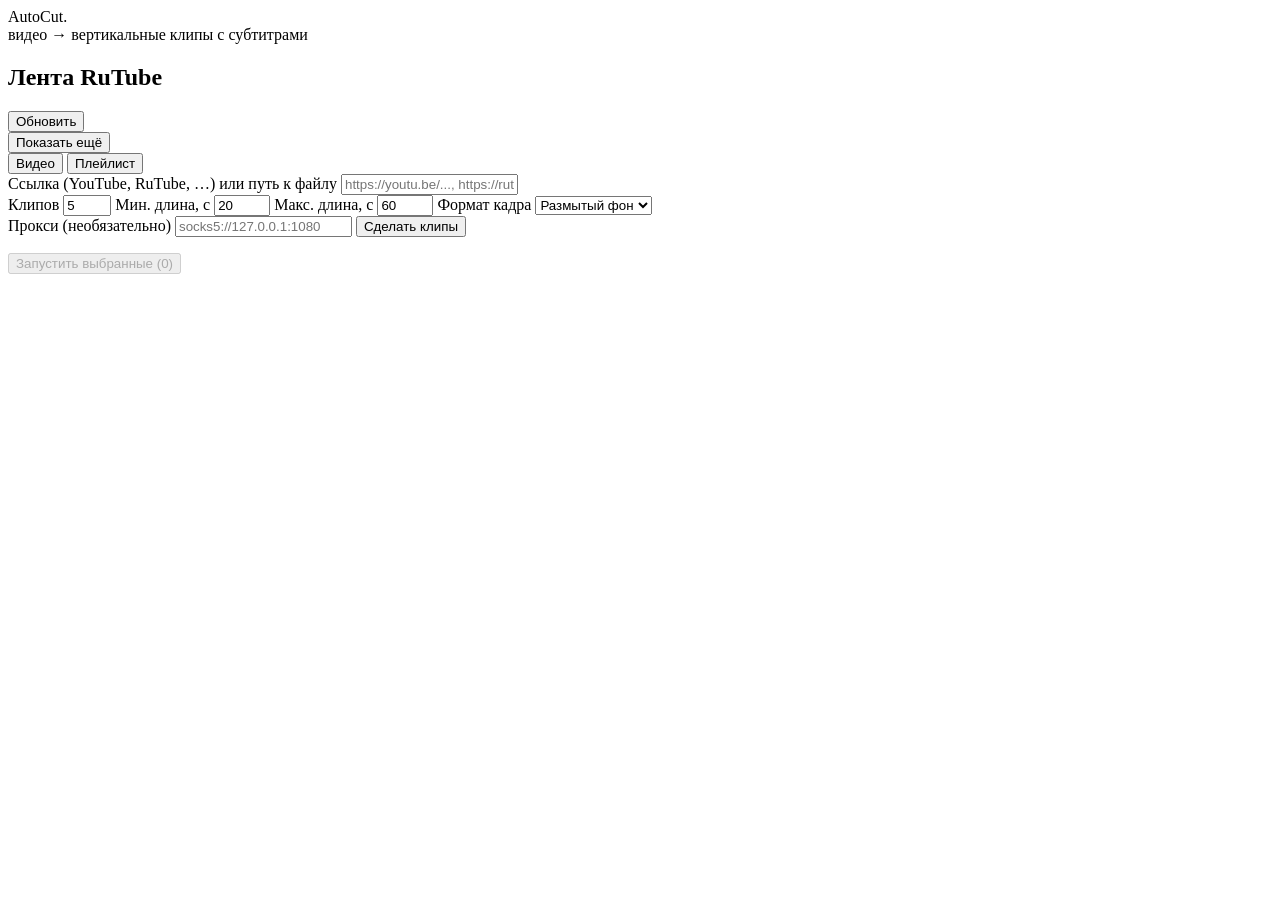
==== autocut/web/static/index.html @ c1c0c6a4 "feat: playlist selection UI with batch launch" ====
<!doctype html>
<html lang="ru">
<head>
  <meta charset="utf-8">
  <meta name="viewport" content="width=device-width, initial-scale=1">
  <title>AutoCut — клипы из видео</title>
  <link rel="stylesheet" href="/static/style.css">
</head>
<body>
  <header class="topbar">
    <div class="brand">AutoCut<span class="dot">.</span></div>
    <div class="tagline">видео → вертикальные клипы с субтитрами</div>
  </header>

  <main>
    <section class="card feed-card">
      <div class="section-head">
        <h2>Лента RuTube</h2>
        <button id="feed-refresh" class="ghost" type="button">Обновить</button>
      </div>
      <div id="feed" class="feed-grid"></div>
      <div id="feed-state" class="feed-state"></div>
      <button id="feed-more" class="ghost hidden" type="button">Показать ещё</button>
    </section>

    <section class="card form-card">
      <form id="job-form">
        <div class="mode-switch" role="group" aria-label="Режим источника">
          <button type="button" class="mode active" data-mode="video">Видео</button>
          <button type="button" class="mode" data-mode="playlist">Плейлист</button>
        </div>

        <label class="field">
          <span>Ссылка (YouTube, RuTube, …) или путь к файлу</span>
          <input id="source" name="source" type="text" required
                 placeholder="https://youtu.be/..., https://rutube.ru/video/... или /home/user/video.mp4">
        </label>

        <div class="row">
          <label class="field small">
            <span>Клипов</span>
            <input id="clips" type="number" min="1" max="50" value="5">
          </label>
          <label class="field small">
            <span>Мин. длина, с</span>
            <input id="min-duration" type="number" min="5" max="120" value="20">
          </label>
          <label class="field small">
            <span>Макс. длина, с</span>
            <input id="max-duration" type="number" min="10" max="180" value="60">
          </label>
          <label class="field small">
            <span>Формат кадра</span>
            <select id="layout">
              <option value="blur">Размытый фон</option>
              <option value="crop">Кроп по центру</option>
            </select>
          </label>
        </div>

        <label class="field">
          <span>Прокси (необязательно)</span>
          <input id="proxy" type="text" placeholder="socks5://127.0.0.1:1080">
        </label>

        <button id="submit" type="submit">Сделать клипы</button>
        <p id="form-error" class="error hidden"></p>

        <div id="playlist-panel" class="playlist-panel hidden">
          <div class="playlist-head">
            <strong id="playlist-title"></strong>
            <span id="playlist-count" class="feed-meta"></span>
          </div>
          <div id="playlist-items" class="playlist-items"></div>
          <button id="playlist-run" type="button" disabled>
            Запустить выбранные (0)
          </button>
        </div>
      </form>
    </section>

    <section id="jobs" class="jobs"></section>
  </main>

  <template id="job-template">
    <article class="card job">
      <div class="job-head">
        <div class="job-title"></div>
        <button class="cancel" type="button">Отменить</button>
      </div>
      <div class="progress"><div class="bar"></div></div>
      <div class="job-status"></div>
      <div class="folder"></div>
      <div class="clips"></div>
    </article>
  </template>

  <template id="playlist-item-template">
    <label class="playlist-item">
      <input type="checkbox">
      <img alt="" loading="lazy">
      <span class="playlist-item-body">
        <span class="playlist-item-title"></span>
        <span class="playlist-item-meta"></span>
      </span>
    </label>
  </template>

  <template id="feed-card-template">
    <article class="feed-item">
      <img alt="" loading="lazy">
      <div class="feed-body">
        <div class="feed-title"></div>
        <div class="feed-meta"></div>
        <button class="feed-pick ghost" type="button">В форму</button>
      </div>
    </article>
  </template>

  <script src="/static/app.js"></script>
</body>
</html>
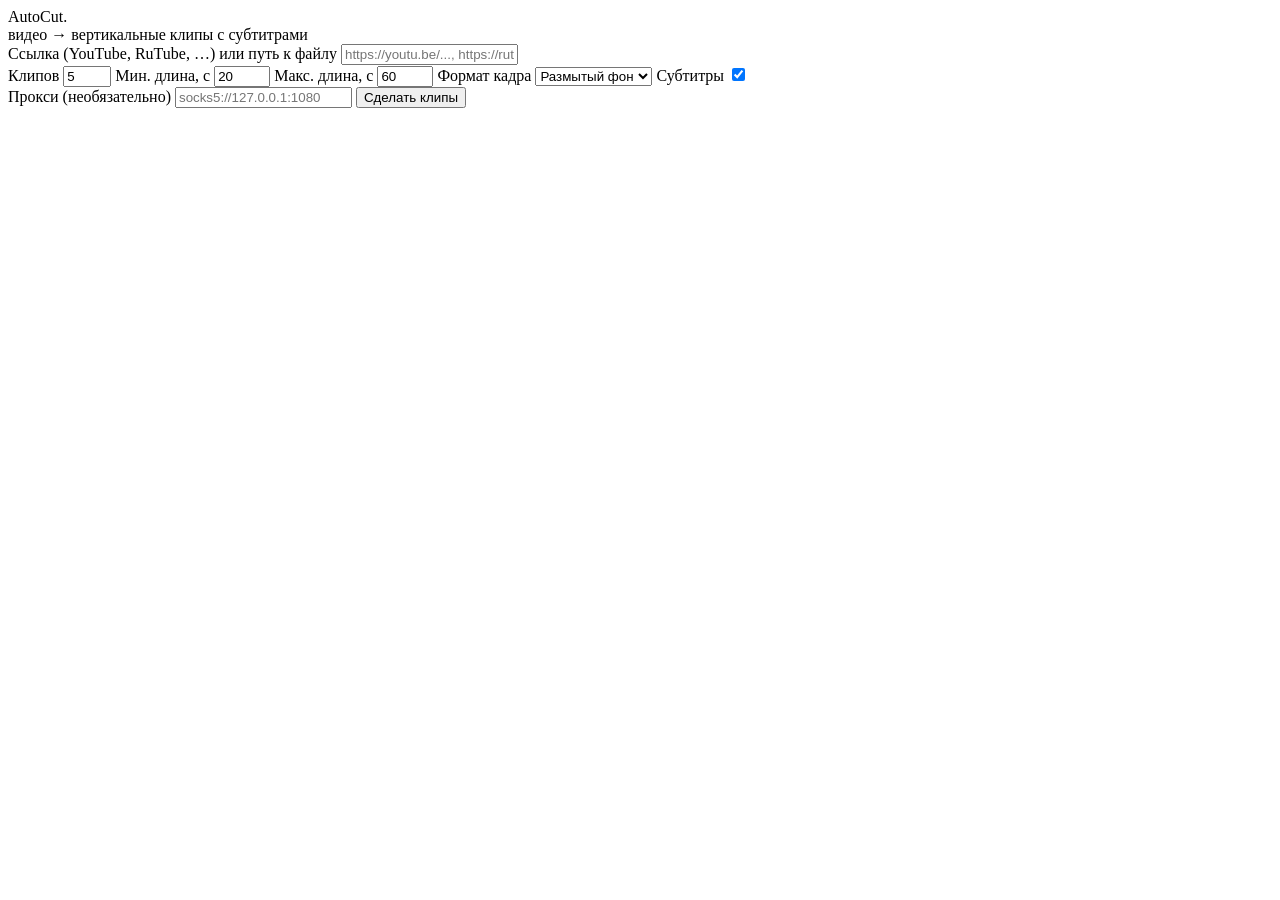
==== commit 9ee905d3: "feat: add --no-subtitles option to render clips without burned subtitles" ====
--- a/autocut/web/static/index.html
+++ b/autocut/web/static/index.html
@@ -13,23 +13,8 @@
   </header>
 
   <main>
-    <section class="card feed-card">
-      <div class="section-head">
-        <h2>Лента RuTube</h2>
-        <button id="feed-refresh" class="ghost" type="button">Обновить</button>
-      </div>
-      <div id="feed" class="feed-grid"></div>
-      <div id="feed-state" class="feed-state"></div>
-      <button id="feed-more" class="ghost hidden" type="button">Показать ещё</button>
-    </section>
-
     <section class="card form-card">
       <form id="job-form">
-        <div class="mode-switch" role="group" aria-label="Режим источника">
-          <button type="button" class="mode active" data-mode="video">Видео</button>
-          <button type="button" class="mode" data-mode="playlist">Плейлист</button>
-        </div>
-
         <label class="field">
           <span>Ссылка (YouTube, RuTube, …) или путь к файлу</span>
           <input id="source" name="source" type="text" required
@@ -56,6 +41,10 @@
               <option value="crop">Кроп по центру</option>
             </select>
           </label>
+          <label class="field small toggle">
+            <span>Субтитры</span>
+            <input id="subtitles" type="checkbox" checked>
+          </label>
         </div>
 
         <label class="field">
@@ -65,17 +54,6 @@
 
         <button id="submit" type="submit">Сделать клипы</button>
         <p id="form-error" class="error hidden"></p>
-
-        <div id="playlist-panel" class="playlist-panel hidden">
-          <div class="playlist-head">
-            <strong id="playlist-title"></strong>
-            <span id="playlist-count" class="feed-meta"></span>
-          </div>
-          <div id="playlist-items" class="playlist-items"></div>
-          <button id="playlist-run" type="button" disabled>
-            Запустить выбранные (0)
-          </button>
-        </div>
       </form>
     </section>
 
@@ -95,28 +73,6 @@
     </article>
   </template>
 
-  <template id="playlist-item-template">
-    <label class="playlist-item">
-      <input type="checkbox">
-      <img alt="" loading="lazy">
-      <span class="playlist-item-body">
-        <span class="playlist-item-title"></span>
-        <span class="playlist-item-meta"></span>
-      </span>
-    </label>
-  </template>
-
-  <template id="feed-card-template">
-    <article class="feed-item">
-      <img alt="" loading="lazy">
-      <div class="feed-body">
-        <div class="feed-title"></div>
-        <div class="feed-meta"></div>
-        <button class="feed-pick ghost" type="button">В форму</button>
-      </div>
-    </article>
-  </template>
-
   <script src="/static/app.js"></script>
 </body>
 </html>
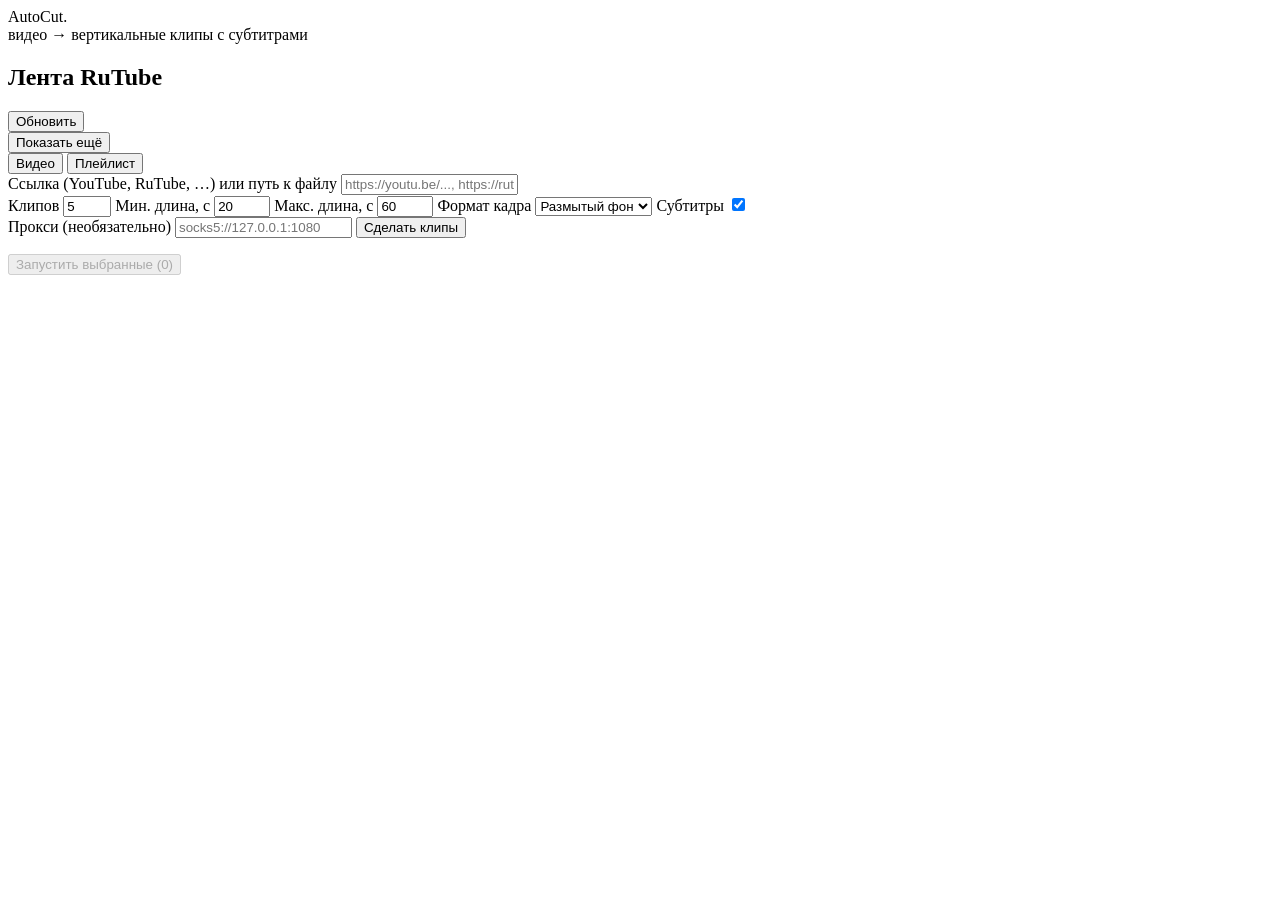
==== commit 230fe3ee: "fix: стабилизировать конвейер и добавить desktop-приложение - исправлены загрузка, лента, плейлисты," ====
--- a/autocut/web/static/index.html
+++ b/autocut/web/static/index.html
@@ -13,8 +13,23 @@
   </header>
 
   <main>
+    <section class="card feed-card">
+      <div class="section-head">
+        <h2>Лента RuTube</h2>
+        <button id="feed-refresh" class="ghost" type="button">Обновить</button>
+      </div>
+      <div id="feed" class="feed-grid"></div>
+      <div id="feed-state" class="feed-state" role="status" aria-live="polite"></div>
+      <button id="feed-more" class="ghost hidden" type="button">Показать ещё</button>
+    </section>
+
     <section class="card form-card">
       <form id="job-form">
+        <div class="mode-switch" role="group" aria-label="Режим источника">
+          <button type="button" class="mode active" data-mode="video" aria-pressed="true">Видео</button>
+          <button type="button" class="mode" data-mode="playlist" aria-pressed="false">Плейлист</button>
+        </div>
+
         <label class="field">
           <span>Ссылка (YouTube, RuTube, …) или путь к файлу</span>
           <input id="source" name="source" type="text" required
@@ -53,7 +68,18 @@
         </label>
 
         <button id="submit" type="submit">Сделать клипы</button>
-        <p id="form-error" class="error hidden"></p>
+        <p id="form-error" class="error hidden" role="alert" aria-live="polite"></p>
+
+        <div id="playlist-panel" class="playlist-panel hidden">
+          <div class="playlist-head">
+            <strong id="playlist-title"></strong>
+            <span id="playlist-count" class="feed-meta"></span>
+          </div>
+          <div id="playlist-items" class="playlist-items"></div>
+          <button id="playlist-run" type="button" disabled>
+            Запустить выбранные (0)
+          </button>
+        </div>
       </form>
     </section>
 
@@ -73,6 +99,28 @@
     </article>
   </template>
 
+  <template id="playlist-item-template">
+    <label class="playlist-item">
+      <input type="checkbox">
+      <img alt="" loading="lazy">
+      <span class="playlist-item-body">
+        <span class="playlist-item-title"></span>
+        <span class="playlist-item-meta"></span>
+      </span>
+    </label>
+  </template>
+
+  <template id="feed-card-template">
+    <article class="feed-item">
+      <img alt="" loading="lazy">
+      <div class="feed-body">
+        <div class="feed-title"></div>
+        <div class="feed-meta"></div>
+        <button class="feed-pick ghost" type="button">В форму</button>
+      </div>
+    </article>
+  </template>
+
   <script src="/static/app.js"></script>
 </body>
 </html>
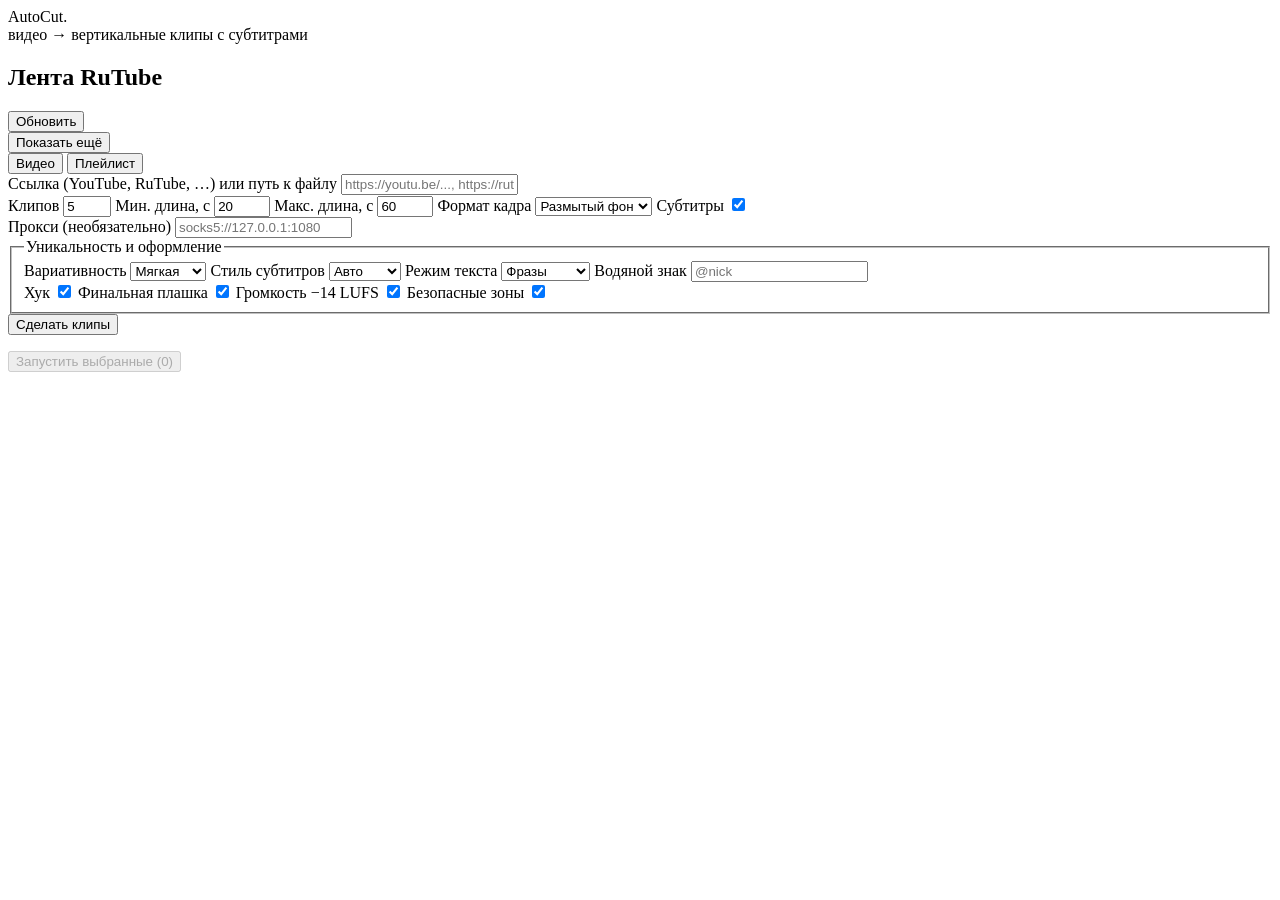
==== commit 9f6d7682: "feat: добавить вариативность клипов и защиту от самоповторов - чередовать стили субтитров, хуки, фин" ====
--- a/autocut/web/static/index.html
+++ b/autocut/web/static/index.html
@@ -67,6 +67,60 @@
           <input id="proxy" type="text" placeholder="socks5://127.0.0.1:1080">
         </label>
 
+        <fieldset class="variation">
+          <legend>Уникальность и оформление</legend>
+          <div class="row">
+            <label class="field small">
+              <span>Вариативность</span>
+              <select id="variation">
+                <option value="off">Выкл</option>
+                <option value="subtle" selected>Мягкая</option>
+                <option value="strong">Сильная</option>
+              </select>
+            </label>
+            <label class="field small">
+              <span>Стиль субтитров</span>
+              <select id="style">
+                <option value="auto" selected>Авто</option>
+                <option value="clean">Clean</option>
+                <option value="bold">Bold</option>
+                <option value="karaoke">Karaoke</option>
+                <option value="minimal">Minimal</option>
+              </select>
+            </label>
+            <label class="field small">
+              <span>Режим текста</span>
+              <select id="caption-mode">
+                <option value="phrase" selected>Фразы</option>
+                <option value="word">По словам</option>
+              </select>
+            </label>
+            <label class="field small">
+              <span>Водяной знак</span>
+              <input id="watermark" type="text" maxlength="40"
+                     placeholder="@nick">
+            </label>
+          </div>
+          <div class="row">
+            <label class="field toggle">
+              <span>Хук</span>
+              <input id="hook" type="checkbox" checked>
+            </label>
+            <label class="field toggle">
+              <span>Финальная плашка</span>
+              <input id="end-card" type="checkbox" checked>
+            </label>
+            <label class="field toggle">
+              <span>Громкость −14 LUFS</span>
+              <input id="loudnorm" type="checkbox" checked>
+            </label>
+            <label class="field toggle">
+              <span>Безопасные зоны</span>
+              <input id="safe-zones" type="checkbox" checked>
+            </label>
+          </div>
+        </fieldset>
+
         <button id="submit" type="submit">Сделать клипы</button>
         <p id="form-error" class="error hidden" role="alert" aria-live="polite"></p>
 
@@ -94,6 +148,7 @@
       </div>
       <div class="progress"><div class="bar"></div></div>
       <div class="job-status"></div>
+      <div class="diversity"></div>
       <div class="folder"></div>
       <div class="clips"></div>
     </article>
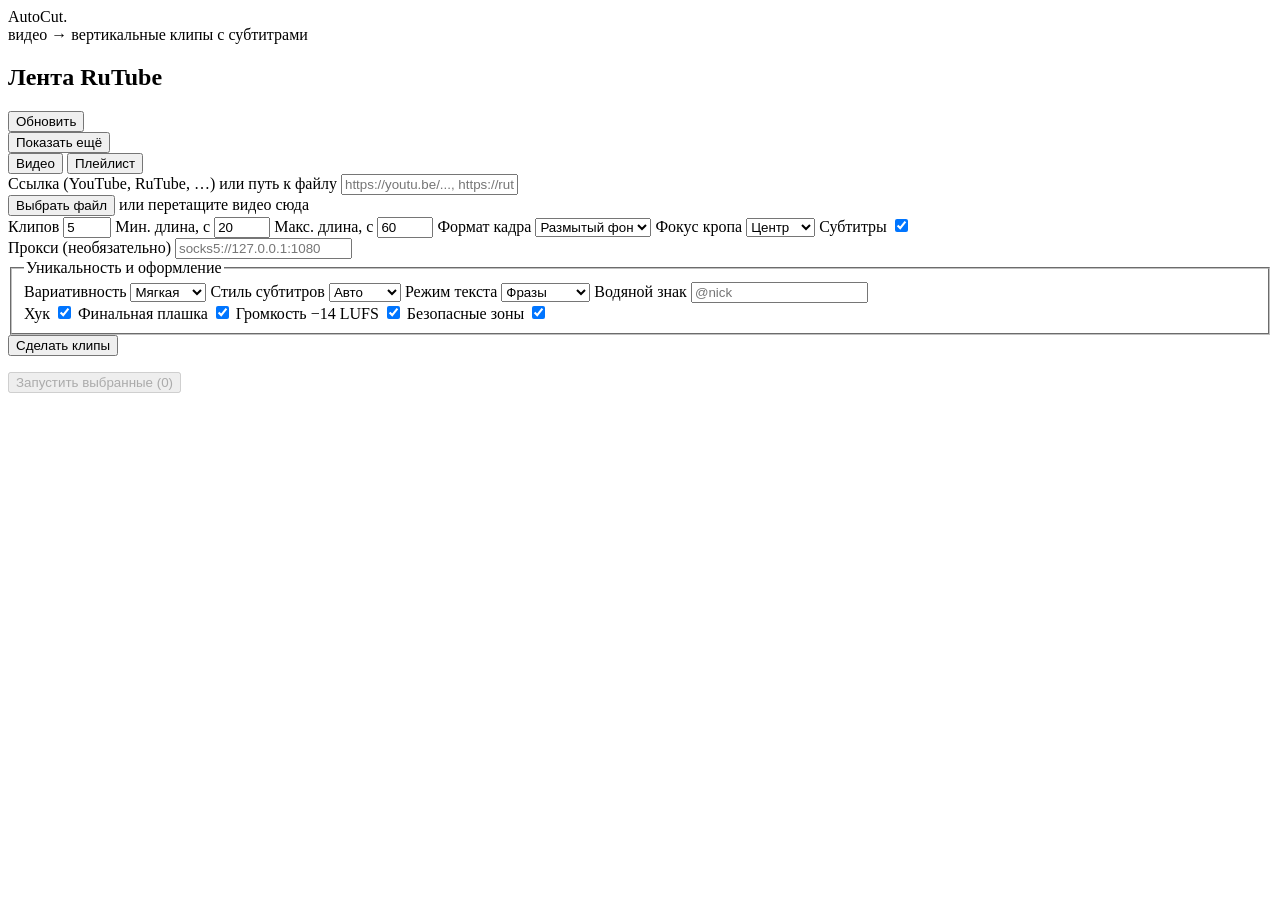
==== commit cd2bc9de: "feat: улучшить кадрирование, хуки и загрузку файлов - добавить ручной фокус кропа center/left/right\" ====
--- a/autocut/web/static/index.html
+++ b/autocut/web/static/index.html
@@ -36,6 +36,13 @@
                  placeholder="https://youtu.be/..., https://rutube.ru/video/... или /home/user/video.mp4">
         </label>
 
+        <div id="drop-zone" class="drop-zone">
+          <input id="file-input" type="file" accept="video/*" hidden>
+          <button type="button" id="file-pick" class="ghost">Выбрать файл</button>
+          <span>или перетащите видео сюда</span>
+          <span id="upload-status"></span>
+        </div>
+
         <div class="row">
           <label class="field small">
             <span>Клипов</span>
@@ -53,7 +60,15 @@
             <span>Формат кадра</span>
             <select id="layout">
               <option value="blur">Размытый фон</option>
-              <option value="crop">Кроп по центру</option>
+              <option value="crop">Кроп 9:16</option>
+            </select>
+          </label>
+          <label class="field small">
+            <span>Фокус кропа</span>
+            <select id="crop-focus">
+              <option value="center" selected>Центр</option>
+              <option value="left">Левее</option>
+              <option value="right">Правее</option>
             </select>
           </label>
           <label class="field small toggle">
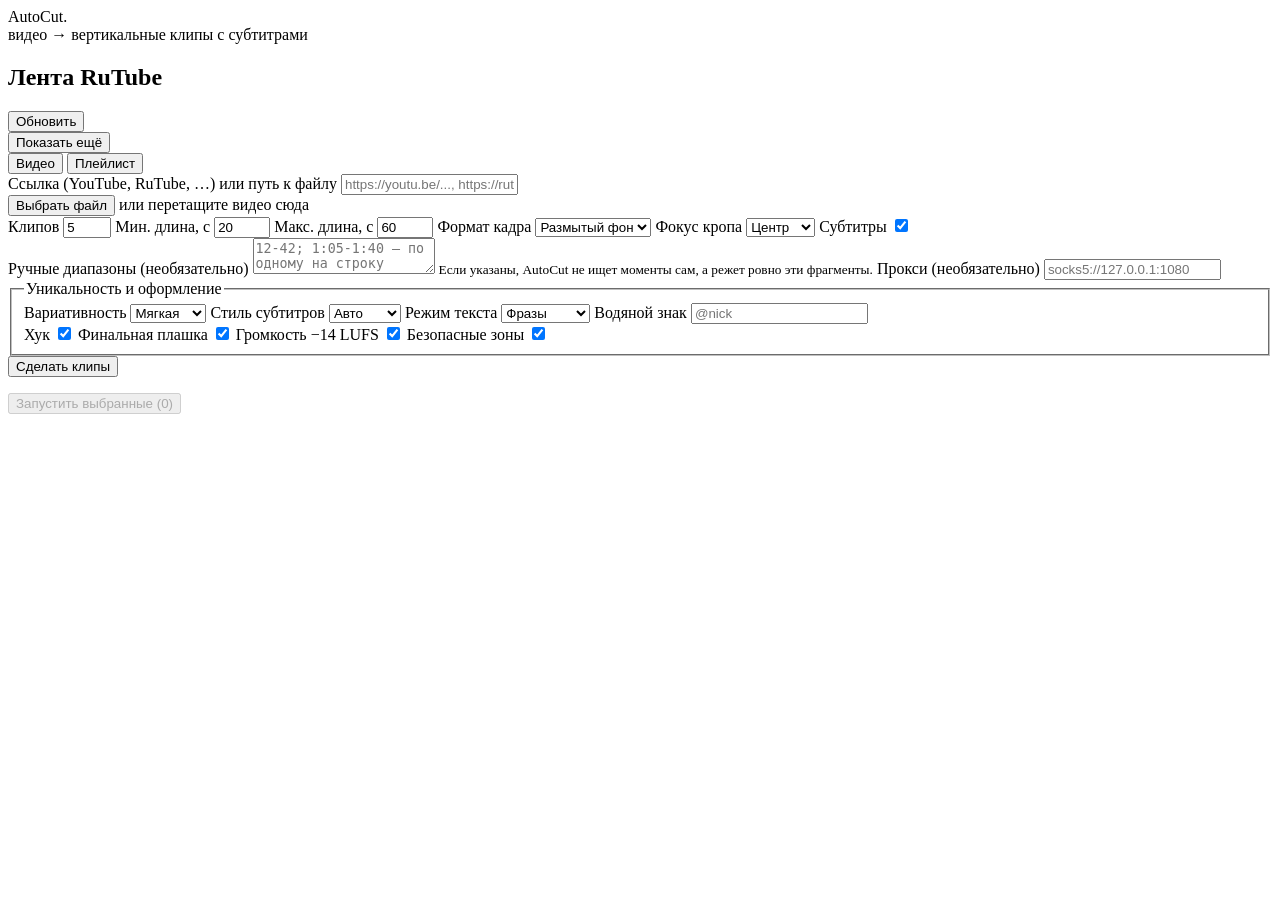
==== commit 4648426c: "feat: добавить ручные диапазоны клипов CLI --range, веб-поле ручных диапазонов, точная нарезка без а" ====
--- a/autocut/web/static/index.html
+++ b/autocut/web/static/index.html
@@ -78,6 +78,14 @@
         </div>
 
         <label class="field">
+          <span>Ручные диапазоны (необязательно)</span>
+          <textarea id="ranges" rows="2"
+                    placeholder="12-42; 1:05-1:40 — по одному на строку"></textarea>
+          <small>Если указаны, AutoCut не ищет моменты сам, а режет ровно эти
+            фрагменты.</small>
+        </label>
+
+        <label class="field">
           <span>Прокси (необязательно)</span>
           <input id="proxy" type="text" placeholder="socks5://127.0.0.1:1080">
         </label>
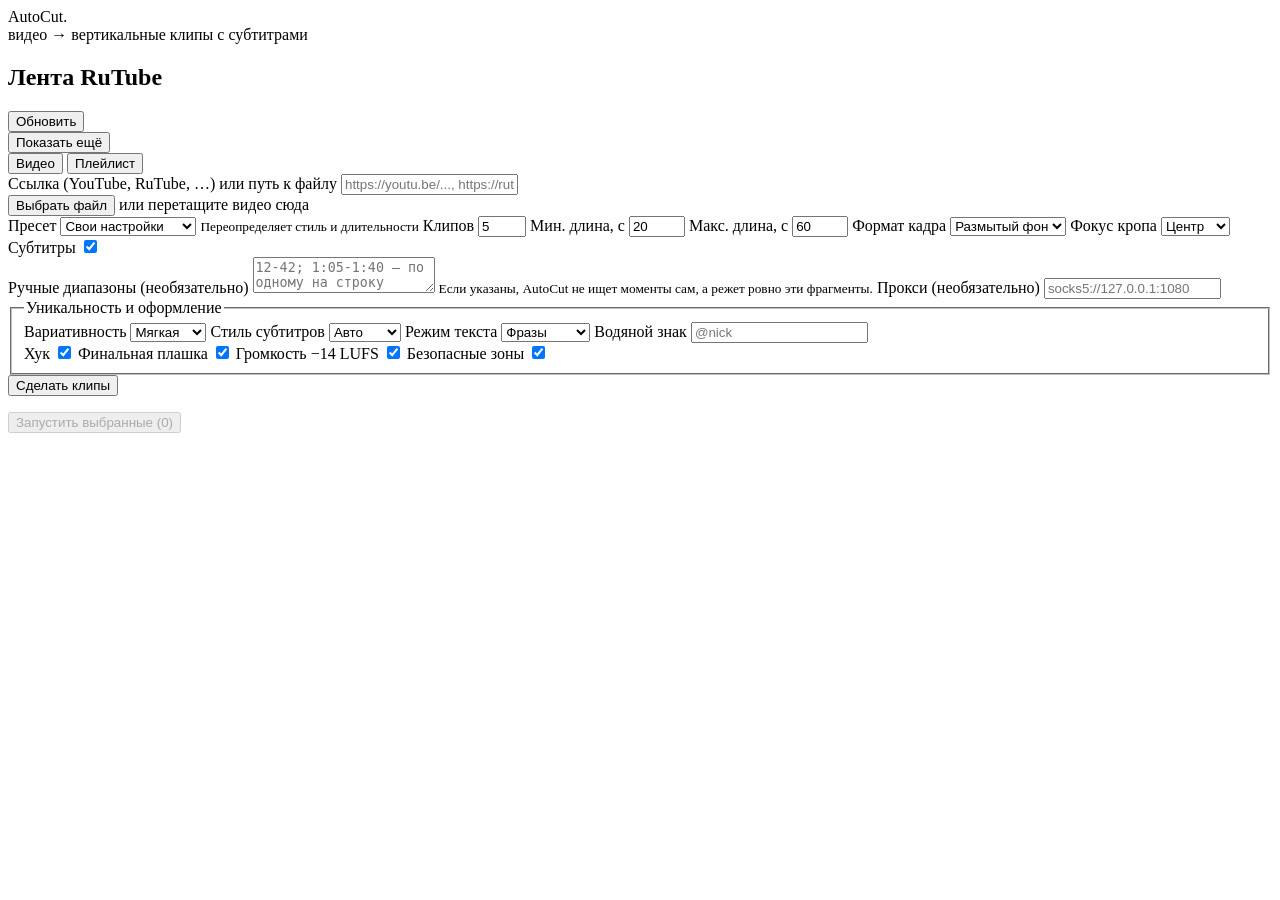
==== commit 6ec0169e: "feat: добавить пресеты для типовых сценариев podcast, talking_head, cinematic, shorts; CLI, API и ве" ====
--- a/autocut/web/static/index.html
+++ b/autocut/web/static/index.html
@@ -45,6 +45,17 @@
 
         <div class="row">
           <label class="field small">
+            <span>Пресет</span>
+            <select id="preset">
+              <option value="custom" selected>Свои настройки</option>
+              <option value="podcast">Подкаст</option>
+              <option value="talking_head">Говорящая голова</option>
+              <option value="cinematic">Кино</option>
+              <option value="shorts">Shorts</option>
+            </select>
+            <small>Переопределяет стиль и длительности</small>
+          </label>
+          <label class="field small">
             <span>Клипов</span>
             <input id="clips" type="number" min="1" max="50" value="5">
           </label>
